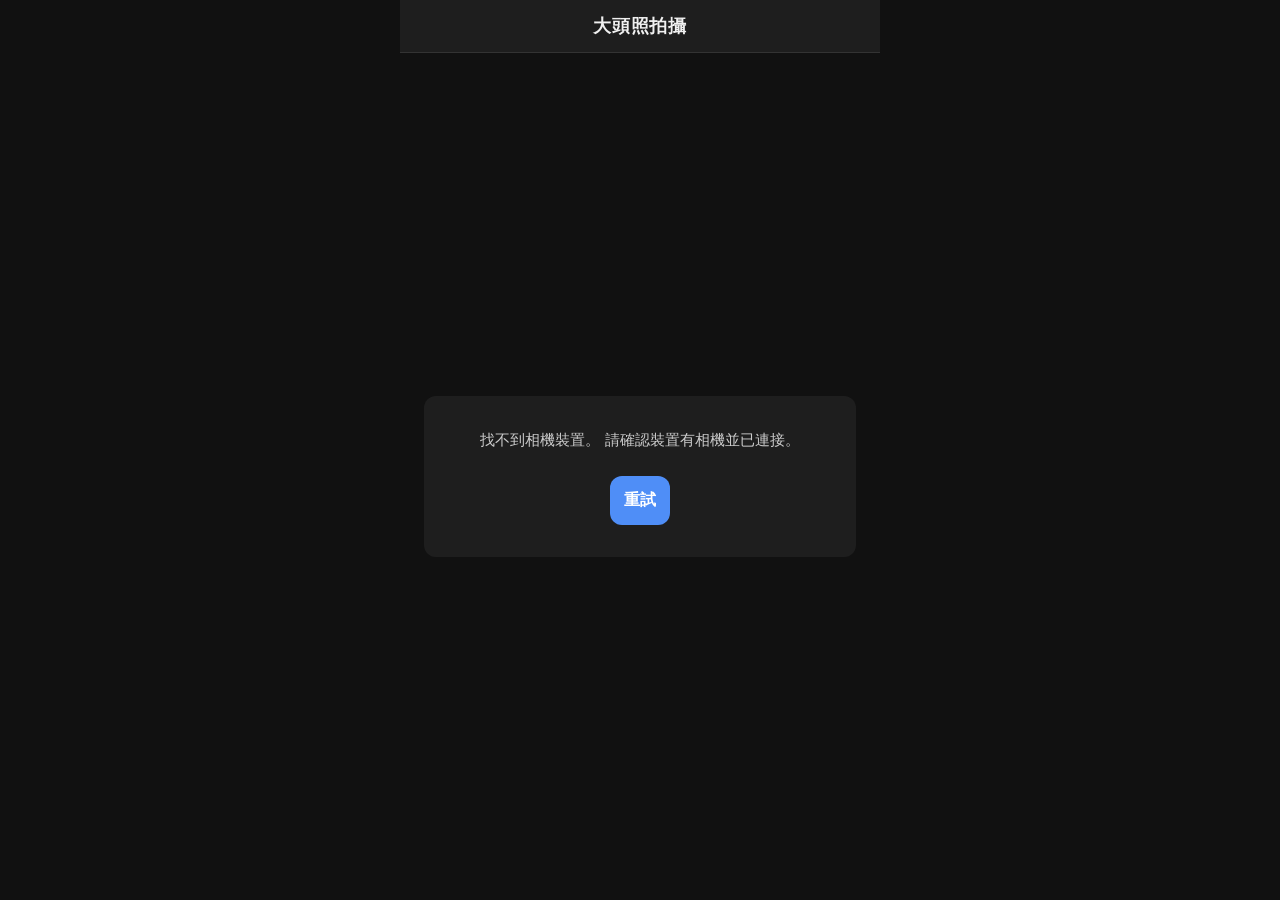
==== index.html @ cc552419 "Initial commit: headshot web app" ====
<!DOCTYPE html>
<html lang="zh-TW">
<head>
  <meta charset="UTF-8" />
  <meta name="viewport" content="width=device-width, initial-scale=1.0, user-scalable=no" />
  <title>大頭照拍攝</title>
  <link rel="stylesheet" href="style.css" />
</head>
<body>
  <div id="app">
    <header>
      <h1>大頭照拍攝</h1>
    </header>

    <!-- 拍攝畫面 -->
    <div id="camera-view">
      <div id="video-wrapper">
        <video id="video" autoplay playsinline muted></video>
        <div id="guide-overlay">
          <div id="guide-oval"></div>
          <p id="guide-text">將臉部對準橢圓框內</p>
        </div>
      </div>

      <div id="camera-controls">
        <button id="btn-flip" title="切換鏡頭">
          <svg viewBox="0 0 24 24" fill="none" stroke="currentColor" stroke-width="2">
            <path d="M1 4v6h6M23 20v-6h-6"/>
            <path d="M20.49 9A9 9 0 0 0 5.64 5.64L1 10m22 4l-4.64 4.36A9 9 0 0 1 3.51 15"/>
          </svg>
        </button>
        <button id="btn-capture">
          <span id="shutter-ring"></span>
          <span id="shutter-dot"></span>
        </button>
        <button id="btn-placeholder" disabled></button>
      </div>
    </div>

    <!-- 預覽畫面 -->
    <div id="preview-view" class="hidden">
      <div id="preview-wrapper">
        <canvas id="canvas"></canvas>
      </div>

      <div id="preview-controls">
        <button id="btn-retake" class="secondary">重新拍攝</button>
        <button id="btn-download" class="primary">儲存照片</button>
      </div>
    </div>

    <!-- 錯誤提示 -->
    <div id="error-view" class="hidden">
      <div id="error-box">
        <p id="error-msg"></p>
        <button id="btn-retry" class="primary">重試</button>
      </div>
    </div>
  </div>

  <script src="app.js"></script>
</body>
</html>
---- style.css ----
* {
  box-sizing: border-box;
  margin: 0;
  padding: 0;
}

:root {
  --primary: #4f8ef7;
  --secondary: #6c757d;
  --bg: #111;
  --surface: #1e1e1e;
  --text: #f0f0f0;
  --radius: 12px;
}

html, body {
  height: 100%;
  background: var(--bg);
  color: var(--text);
  font-family: -apple-system, BlinkMacSystemFont, "Segoe UI", sans-serif;
  overflow: hidden;
}

#app {
  display: flex;
  flex-direction: column;
  height: 100dvh;
  max-width: 480px;
  margin: 0 auto;
}

header {
  padding: 14px 20px;
  text-align: center;
  background: var(--surface);
  border-bottom: 1px solid #333;
  flex-shrink: 0;
}

header h1 {
  font-size: 1.1rem;
  font-weight: 600;
  letter-spacing: 0.05em;
}

/* ── Camera View ── */
#camera-view {
  display: flex;
  flex-direction: column;
  flex: 1;
  overflow: hidden;
}

#video-wrapper {
  position: relative;
  flex: 1;
  background: #000;
  overflow: hidden;
}

#video {
  width: 100%;
  height: 100%;
  object-fit: cover;
  display: block;
}

/* Guide overlay */
#guide-overlay {
  position: absolute;
  inset: 0;
  display: flex;
  flex-direction: column;
  align-items: center;
  justify-content: center;
  pointer-events: none;
}

#guide-oval {
  width: 58%;
  aspect-ratio: 3 / 4;
  border: 3px solid rgba(255, 255, 255, 0.75);
  border-radius: 50%;
  box-shadow: 0 0 0 9999px rgba(0, 0, 0, 0.35);
}

#guide-text {
  margin-top: 18px;
  font-size: 0.85rem;
  color: rgba(255, 255, 255, 0.85);
  background: rgba(0, 0, 0, 0.4);
  padding: 4px 14px;
  border-radius: 20px;
  letter-spacing: 0.03em;
}

/* Camera controls */
#camera-controls {
  display: flex;
  align-items: center;
  justify-content: space-between;
  padding: 20px 36px 28px;
  background: var(--bg);
  flex-shrink: 0;
}

#btn-flip {
  width: 48px;
  height: 48px;
  border-radius: 50%;
  background: var(--surface);
  border: none;
  color: var(--text);
  cursor: pointer;
  display: flex;
  align-items: center;
  justify-content: center;
  transition: background 0.2s;
}

#btn-flip svg {
  width: 22px;
  height: 22px;
}

#btn-flip:active {
  background: #333;
}

#btn-capture {
  width: 72px;
  height: 72px;
  border-radius: 50%;
  border: 4px solid #fff;
  background: transparent;
  cursor: pointer;
  position: relative;
  display: flex;
  align-items: center;
  justify-content: center;
  transition: transform 0.1s;
}

#btn-capture:active {
  transform: scale(0.93);
}

#shutter-dot {
  width: 56px;
  height: 56px;
  border-radius: 50%;
  background: #fff;
  display: block;
  transition: background 0.1s;
}

#btn-capture:active #shutter-dot {
  background: #ccc;
}

#btn-placeholder {
  width: 48px;
  height: 48px;
  background: transparent;
  border: none;
}

/* ── Preview View ── */
#preview-view {
  display: flex;
  flex-direction: column;
  flex: 1;
  overflow: hidden;
}

#preview-wrapper {
  flex: 1;
  display: flex;
  align-items: center;
  justify-content: center;
  background: #000;
  padding: 20px;
  overflow: hidden;
}

#canvas {
  max-width: 100%;
  max-height: 100%;
  border-radius: var(--radius);
  box-shadow: 0 4px 24px rgba(0,0,0,0.6);
  object-fit: contain;
}

#preview-controls {
  display: flex;
  gap: 14px;
  padding: 20px 24px 28px;
  background: var(--bg);
  flex-shrink: 0;
}

/* ── Error View ── */
#error-view {
  display: flex;
  flex: 1;
  align-items: center;
  justify-content: center;
  padding: 24px;
}

#error-box {
  text-align: center;
  background: var(--surface);
  padding: 32px 24px;
  border-radius: var(--radius);
  width: 100%;
}

#error-msg {
  font-size: 0.95rem;
  line-height: 1.6;
  color: #ccc;
  margin-bottom: 24px;
}

/* ── Buttons ── */
button.primary,
button.secondary {
  flex: 1;
  padding: 14px;
  border-radius: var(--radius);
  border: none;
  font-size: 1rem;
  font-weight: 600;
  cursor: pointer;
  transition: opacity 0.15s, transform 0.1s;
}

button.primary {
  background: var(--primary);
  color: #fff;
}

button.secondary {
  background: var(--surface);
  color: var(--text);
  border: 1px solid #444;
}

button:active {
  opacity: 0.8;
  transform: scale(0.97);
}

.hidden {
  display: none !important;
}
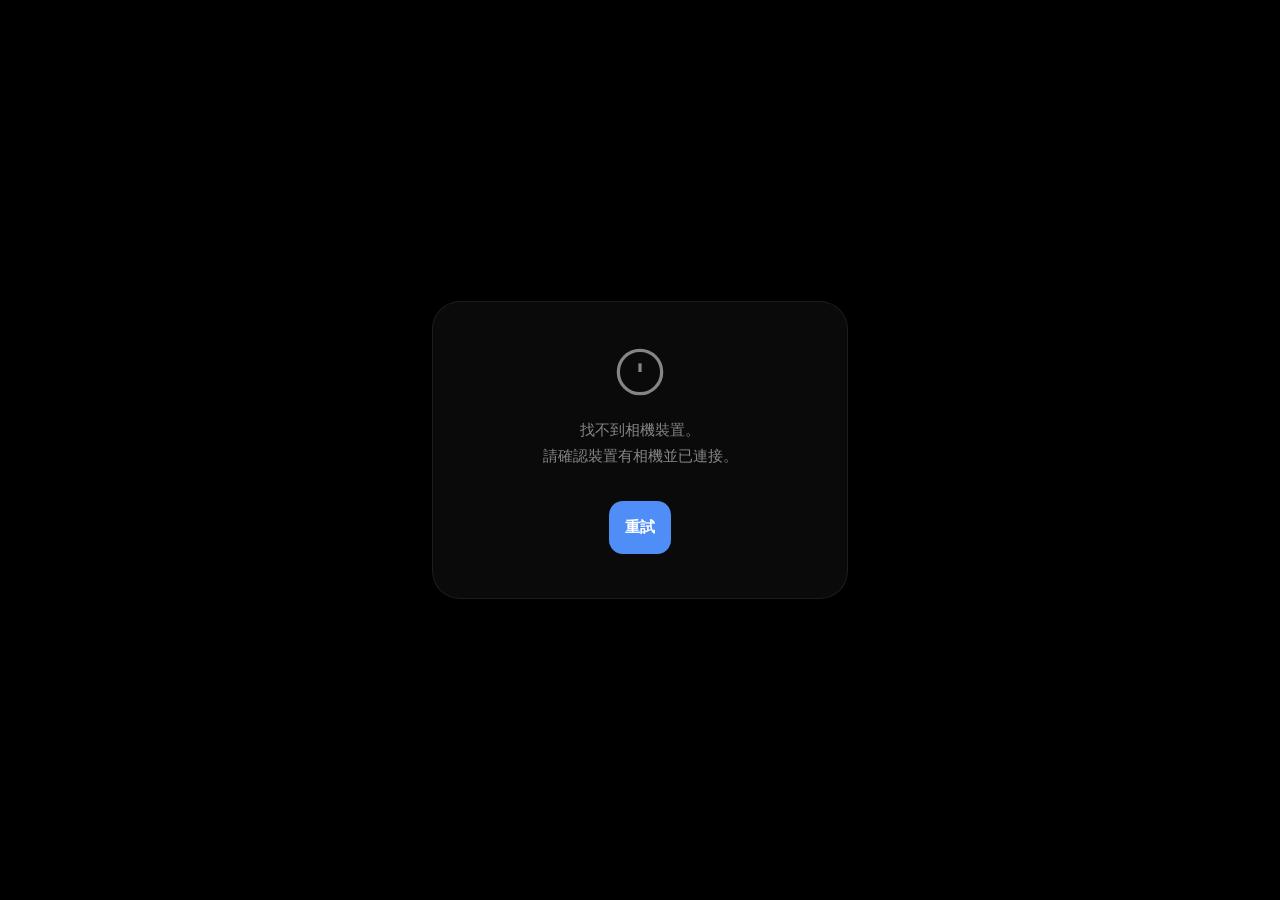
==== commit c4061ff4: "Redesign UI: premium dark camera app style" ====
--- a/index.html
+++ b/index.html
@@ -4,60 +4,84 @@
   <meta charset="UTF-8" />
   <meta name="viewport" content="width=device-width, initial-scale=1.0, user-scalable=no" />
   <title>大頭照拍攝</title>
+  <link rel="manifest" href="manifest.json" />
+  <meta name="theme-color" content="#000000" />
+  <meta name="apple-mobile-web-app-capable" content="yes" />
+  <meta name="apple-mobile-web-app-status-bar-style" content="black-translucent" />
+  <meta name="apple-mobile-web-app-title" content="大頭照" />
+  <link rel="apple-touch-icon" href="icon-192.png" />
   <link rel="stylesheet" href="style.css" />
 </head>
 <body>
   <div id="app">
-    <header>
-      <h1>大頭照拍攝</h1>
-    </header>
 
     <!-- 拍攝畫面 -->
     <div id="camera-view">
-      <div id="video-wrapper">
+      <div id="video-container">
         <video id="video" autoplay playsinline muted></video>
-        <div id="guide-overlay">
-          <div id="guide-oval"></div>
-          <p id="guide-text">將臉部對準橢圓框內</p>
+        <div id="flash"></div>
+        <div id="hud">
+          <div id="hud-top">
+            <span id="app-title">PORTRAIT</span>
+          </div>
+          <div id="guide-area">
+            <div id="guide-oval"></div>
+            <p id="guide-text">將臉部對準框內</p>
+          </div>
+          <div id="hud-bottom"></div>
         </div>
       </div>
 
       <div id="camera-controls">
         <button id="btn-flip" title="切換鏡頭">
-          <svg viewBox="0 0 24 24" fill="none" stroke="currentColor" stroke-width="2">
+          <svg viewBox="0 0 24 24" fill="none" stroke="currentColor" stroke-width="1.8">
             <path d="M1 4v6h6M23 20v-6h-6"/>
             <path d="M20.49 9A9 9 0 0 0 5.64 5.64L1 10m22 4l-4.64 4.36A9 9 0 0 1 3.51 15"/>
           </svg>
         </button>
         <button id="btn-capture">
-          <span id="shutter-ring"></span>
-          <span id="shutter-dot"></span>
+          <span id="shutter-inner"></span>
         </button>
-        <button id="btn-placeholder" disabled></button>
+        <div id="btn-placeholder"></div>
       </div>
     </div>
 
     <!-- 預覽畫面 -->
     <div id="preview-view" class="hidden">
+      <div id="preview-header">
+        <span>預覽</span>
+      </div>
       <div id="preview-wrapper">
         <canvas id="canvas"></canvas>
       </div>
-
       <div id="preview-controls">
         <button id="btn-retake" class="secondary">重新拍攝</button>
         <button id="btn-download" class="primary">儲存照片</button>
       </div>
     </div>
 
-    <!-- 錯誤提示 -->
+    <!-- 錯誤畫面 -->
     <div id="error-view" class="hidden">
       <div id="error-box">
+        <div id="error-icon">
+          <svg viewBox="0 0 24 24" fill="none" stroke="currentColor" stroke-width="1.5">
+            <circle cx="12" cy="12" r="10"/>
+            <line x1="12" y1="8" x2="12" y2="12"/>
+            <line x1="12" y1="16" x2="12.01" y2="16"/>
+          </svg>
+        </div>
         <p id="error-msg"></p>
         <button id="btn-retry" class="primary">重試</button>
       </div>
     </div>
+
   </div>
 
   <script src="app.js"></script>
+  <script>
+    if ('serviceWorker' in navigator) {
+      navigator.serviceWorker.register('/cemara/sw.js');
+    }
+  </script>
 </body>
 </html>
--- a/style.css
+++ b/style.css
@@ -1,176 +1,244 @@
-* {
+*, *::before, *::after {
   box-sizing: border-box;
   margin: 0;
   padding: 0;
+  -webkit-tap-highlight-color: transparent;
 }
 
 :root {
-  --primary: #4f8ef7;
-  --secondary: #6c757d;
-  --bg: #111;
-  --surface: #1e1e1e;
-  --text: #f0f0f0;
-  --radius: 12px;
+  --accent: #4f8ef7;
+  --bg: #000;
+  --glass: rgba(10, 10, 10, 0.8);
+  --glass-border: rgba(255, 255, 255, 0.09);
+  --text: #fff;
+  --text-dim: rgba(255, 255, 255, 0.5);
 }
 
 html, body {
   height: 100%;
   background: var(--bg);
   color: var(--text);
-  font-family: -apple-system, BlinkMacSystemFont, "Segoe UI", sans-serif;
+  font-family: -apple-system, BlinkMacSystemFont, "SF Pro Text", "Segoe UI", sans-serif;
   overflow: hidden;
+  user-select: none;
+  -webkit-user-select: none;
 }
 
 #app {
-  display: flex;
-  flex-direction: column;
   height: 100dvh;
+  display: flex;
+  flex-direction: column;
   max-width: 480px;
   margin: 0 auto;
 }
 
-header {
-  padding: 14px 20px;
-  text-align: center;
-  background: var(--surface);
-  border-bottom: 1px solid #333;
-  flex-shrink: 0;
-}
-
-header h1 {
-  font-size: 1.1rem;
-  font-weight: 600;
-  letter-spacing: 0.05em;
-}
-
-/* ── Camera View ── */
+.hidden { display: none !important; }
+
+/* ─── Camera View ─── */
+
 #camera-view {
-  display: flex;
-  flex-direction: column;
-  flex: 1;
+  flex: 1;
+  display: flex;
+  flex-direction: column;
   overflow: hidden;
-}
-
-#video-wrapper {
+  background: #000;
+}
+
+#video-container {
   position: relative;
   flex: 1;
-  background: #000;
   overflow: hidden;
 }
 
 #video {
+  position: absolute;
+  inset: 0;
   width: 100%;
   height: 100%;
   object-fit: cover;
   display: block;
 }
 
-/* Guide overlay */
-#guide-overlay {
+/* Capture flash */
+#flash {
   position: absolute;
   inset: 0;
-  display: flex;
-  flex-direction: column;
-  align-items: center;
-  justify-content: center;
+  background: #fff;
+  opacity: 0;
   pointer-events: none;
+  z-index: 20;
+}
+
+#flash.pop {
+  animation: flash-pop 0.4s ease-out forwards;
+}
+
+@keyframes flash-pop {
+  0%   { opacity: 0.85; }
+  100% { opacity: 0; }
+}
+
+/* HUD overlay */
+#hud {
+  position: absolute;
+  inset: 0;
+  display: flex;
+  flex-direction: column;
+  align-items: center;
+  justify-content: space-between;
+  pointer-events: none;
+}
+
+#hud-top {
+  width: 100%;
+  padding: 56px 24px 20px;
+  display: flex;
+  justify-content: center;
+  background: linear-gradient(to bottom, rgba(0,0,0,0.6), transparent);
+}
+
+#app-title {
+  font-size: 0.72rem;
+  font-weight: 700;
+  letter-spacing: 0.25em;
+  color: rgba(255,255,255,0.85);
+}
+
+#guide-area {
+  display: flex;
+  flex-direction: column;
+  align-items: center;
+  gap: 18px;
 }
 
 #guide-oval {
-  width: 58%;
+  width: min(56vw, 230px);
   aspect-ratio: 3 / 4;
-  border: 3px solid rgba(255, 255, 255, 0.75);
+  border: 1.5px solid rgba(255, 255, 255, 0.65);
   border-radius: 50%;
-  box-shadow: 0 0 0 9999px rgba(0, 0, 0, 0.35);
+  box-shadow:
+    0 0 0 9999px rgba(0,0,0,0.3),
+    inset 0 0 30px rgba(255,255,255,0.04);
 }
 
 #guide-text {
-  margin-top: 18px;
-  font-size: 0.85rem;
-  color: rgba(255, 255, 255, 0.85);
-  background: rgba(0, 0, 0, 0.4);
-  padding: 4px 14px;
-  border-radius: 20px;
-  letter-spacing: 0.03em;
-}
-
-/* Camera controls */
+  font-size: 0.75rem;
+  letter-spacing: 0.06em;
+  color: rgba(255,255,255,0.7);
+  background: rgba(0,0,0,0.38);
+  backdrop-filter: blur(10px);
+  -webkit-backdrop-filter: blur(10px);
+  padding: 5px 15px;
+  border-radius: 30px;
+  border: 1px solid rgba(255,255,255,0.1);
+}
+
+#hud-bottom {
+  width: 100%;
+  height: 60px;
+  background: linear-gradient(to top, rgba(0,0,0,0.5), transparent);
+}
+
+/* Controls bar */
 #camera-controls {
   display: flex;
   align-items: center;
   justify-content: space-between;
-  padding: 20px 36px 28px;
-  background: var(--bg);
+  padding: 22px 44px calc(22px + env(safe-area-inset-bottom, 0px));
+  background: var(--glass);
+  backdrop-filter: blur(28px);
+  -webkit-backdrop-filter: blur(28px);
+  border-top: 1px solid var(--glass-border);
   flex-shrink: 0;
 }
 
 #btn-flip {
-  width: 48px;
-  height: 48px;
+  width: 50px;
+  height: 50px;
   border-radius: 50%;
-  background: var(--surface);
-  border: none;
-  color: var(--text);
+  background: rgba(255,255,255,0.08);
+  border: 1px solid rgba(255,255,255,0.12);
+  color: #fff;
   cursor: pointer;
   display: flex;
   align-items: center;
   justify-content: center;
-  transition: background 0.2s;
+  transition: background 0.2s, transform 0.5s cubic-bezier(0.34, 1.56, 0.64, 1);
 }
 
 #btn-flip svg {
-  width: 22px;
-  height: 22px;
+  width: 20px;
+  height: 20px;
 }
 
 #btn-flip:active {
-  background: #333;
+  background: rgba(255,255,255,0.16);
+  transform: rotate(180deg);
 }
 
 #btn-capture {
-  width: 72px;
-  height: 72px;
+  width: 78px;
+  height: 78px;
   border-radius: 50%;
-  border: 4px solid #fff;
+  border: 3px solid rgba(255,255,255,0.88);
   background: transparent;
   cursor: pointer;
-  position: relative;
-  display: flex;
-  align-items: center;
-  justify-content: center;
-  transition: transform 0.1s;
-}
-
-#btn-capture:active {
-  transform: scale(0.93);
-}
-
-#shutter-dot {
-  width: 56px;
-  height: 56px;
+  display: flex;
+  align-items: center;
+  justify-content: center;
+  padding: 6px;
+  transition: transform 0.12s, border-color 0.12s;
+}
+
+#shutter-inner {
+  display: block;
+  width: 100%;
+  height: 100%;
   border-radius: 50%;
   background: #fff;
-  display: block;
-  transition: background 0.1s;
-}
-
-#btn-capture:active #shutter-dot {
-  background: #ccc;
+  transition: transform 0.12s, background 0.12s;
+}
+
+#btn-capture:active {
+  transform: scale(0.9);
+}
+
+#btn-capture:active #shutter-inner {
+  background: rgba(255,255,255,0.7);
 }
 
 #btn-placeholder {
-  width: 48px;
-  height: 48px;
-  background: transparent;
-  border: none;
-}
-
-/* ── Preview View ── */
+  width: 50px;
+  height: 50px;
+}
+
+/* ─── Preview View ─── */
+
 #preview-view {
-  display: flex;
-  flex-direction: column;
-  flex: 1;
-  overflow: hidden;
+  flex: 1;
+  display: flex;
+  flex-direction: column;
+  background: #000;
+}
+
+#preview-header {
+  padding: 56px 24px 12px;
+  text-align: center;
+  background: linear-gradient(to bottom, rgba(0,0,0,0.7), transparent);
+  position: absolute;
+  top: 0;
+  left: 0;
+  right: 0;
+  z-index: 1;
+  pointer-events: none;
+}
+
+#preview-header span {
+  font-size: 0.72rem;
+  font-weight: 700;
+  letter-spacing: 0.25em;
+  color: rgba(255,255,255,0.8);
+  text-transform: uppercase;
 }
 
 #preview-wrapper {
@@ -178,80 +246,96 @@
   display: flex;
   align-items: center;
   justify-content: center;
-  background: #000;
-  padding: 20px;
+  padding: 100px 28px 20px;
   overflow: hidden;
 }
 
 #canvas {
   max-width: 100%;
   max-height: 100%;
-  border-radius: var(--radius);
-  box-shadow: 0 4px 24px rgba(0,0,0,0.6);
-  object-fit: contain;
+  border-radius: 18px;
+  box-shadow: 0 12px 60px rgba(0,0,0,0.9);
+  display: block;
 }
 
 #preview-controls {
   display: flex;
-  gap: 14px;
-  padding: 20px 24px 28px;
-  background: var(--bg);
+  gap: 12px;
+  padding: 18px 24px calc(18px + env(safe-area-inset-bottom, 0px));
+  background: var(--glass);
+  backdrop-filter: blur(28px);
+  -webkit-backdrop-filter: blur(28px);
+  border-top: 1px solid var(--glass-border);
   flex-shrink: 0;
 }
 
-/* ── Error View ── */
+/* ─── Error View ─── */
+
 #error-view {
-  display: flex;
-  flex: 1;
-  align-items: center;
-  justify-content: center;
-  padding: 24px;
+  flex: 1;
+  display: flex;
+  align-items: center;
+  justify-content: center;
+  padding: 32px;
 }
 
 #error-box {
   text-align: center;
-  background: var(--surface);
-  padding: 32px 24px;
-  border-radius: var(--radius);
-  width: 100%;
+  padding: 44px 28px;
+  background: rgba(255,255,255,0.04);
+  border: 1px solid rgba(255,255,255,0.08);
+  border-radius: 28px;
+  width: 100%;
+}
+
+#error-icon {
+  width: 52px;
+  height: 52px;
+  margin: 0 auto 20px;
+  color: var(--text-dim);
+}
+
+#error-icon svg {
+  width: 100%;
+  height: 100%;
 }
 
 #error-msg {
-  font-size: 0.95rem;
-  line-height: 1.6;
-  color: #ccc;
-  margin-bottom: 24px;
-}
-
-/* ── Buttons ── */
+  font-size: 0.92rem;
+  line-height: 1.75;
+  color: var(--text-dim);
+  margin-bottom: 32px;
+  white-space: pre-line;
+}
+
+/* ─── Shared Buttons ─── */
+
 button.primary,
 button.secondary {
   flex: 1;
-  padding: 14px;
-  border-radius: var(--radius);
+  padding: 16px;
+  border-radius: 14px;
   border: none;
-  font-size: 1rem;
+  font-size: 0.95rem;
   font-weight: 600;
   cursor: pointer;
+  letter-spacing: 0.01em;
   transition: opacity 0.15s, transform 0.1s;
 }
 
 button.primary {
-  background: var(--primary);
+  background: var(--accent);
   color: #fff;
 }
 
 button.secondary {
-  background: var(--surface);
+  background: rgba(255,255,255,0.08);
   color: var(--text);
-  border: 1px solid #444;
-}
-
-button:active {
-  opacity: 0.8;
+  border: 1px solid rgba(255,255,255,0.1);
+}
+
+button.primary:active,
+button.secondary:active {
+  opacity: 0.7;
   transform: scale(0.97);
 }
-
-.hidden {
-  display: none !important;
-}
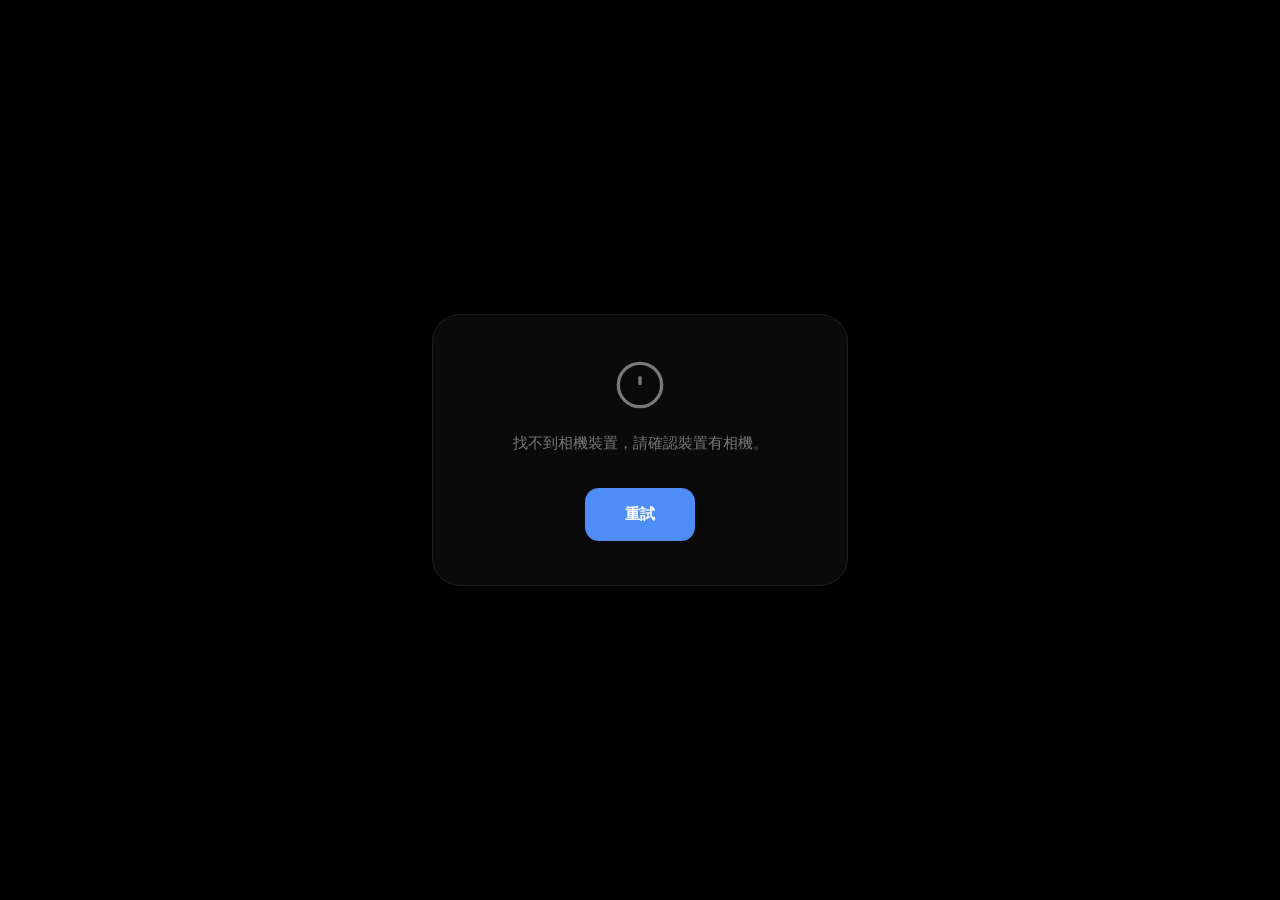
==== commit 679c7512: "Add: white bg, skin smooth, light adjust, format/size export" ====
--- a/index.html
+++ b/index.html
@@ -21,9 +21,7 @@
         <video id="video" autoplay playsinline muted></video>
         <div id="flash"></div>
         <div id="hud">
-          <div id="hud-top">
-            <span id="app-title">PORTRAIT</span>
-          </div>
+          <div id="hud-top"><span id="app-title">PORTRAIT</span></div>
           <div id="guide-area">
             <div id="guide-oval"></div>
             <p id="guide-text">將臉部對準框內</p>
@@ -31,7 +29,6 @@
           <div id="hud-bottom"></div>
         </div>
       </div>
-
       <div id="camera-controls">
         <button id="btn-flip" title="切換鏡頭">
           <svg viewBox="0 0 24 24" fill="none" stroke="currentColor" stroke-width="1.8">
@@ -39,24 +36,87 @@
             <path d="M20.49 9A9 9 0 0 0 5.64 5.64L1 10m22 4l-4.64 4.36A9 9 0 0 1 3.51 15"/>
           </svg>
         </button>
-        <button id="btn-capture">
-          <span id="shutter-inner"></span>
-        </button>
+        <button id="btn-capture"><span id="shutter-inner"></span></button>
         <div id="btn-placeholder"></div>
       </div>
     </div>
 
-    <!-- 預覽畫面 -->
+    <!-- 預覽 + 編輯畫面 -->
     <div id="preview-view" class="hidden">
       <div id="preview-header">
-        <span>預覽</span>
+        <button id="btn-retake" class="header-btn">
+          <svg viewBox="0 0 24 24" fill="none" stroke="currentColor" stroke-width="2">
+            <polyline points="15 18 9 12 15 6"/>
+          </svg>
+          重拍
+        </button>
+        <span id="preview-title">編輯</span>
+        <button id="btn-download" class="header-btn accent">儲存</button>
       </div>
+
       <div id="preview-wrapper">
         <canvas id="canvas"></canvas>
       </div>
-      <div id="preview-controls">
-        <button id="btn-retake" class="secondary">重新拍攝</button>
-        <button id="btn-download" class="primary">儲存照片</button>
+
+      <div id="edit-panel">
+        <div id="edit-tabs">
+          <button class="tab-btn active" data-tab="bg">背景</button>
+          <button class="tab-btn" data-tab="retouch">修飾</button>
+          <button class="tab-btn" data-tab="light">光線</button>
+          <button class="tab-btn" data-tab="export">輸出</button>
+        </div>
+
+        <div id="tab-bg" class="tab-content">
+          <div class="pills-row">
+            <button class="pill active" data-bg="original">原色背景</button>
+            <button class="pill" data-bg="white">白色背景</button>
+          </div>
+          <div id="seg-loading" class="hidden">
+            <span class="spinner"></span>
+            <span>正在分析人像...</span>
+          </div>
+        </div>
+
+        <div id="tab-retouch" class="tab-content hidden">
+          <div class="slider-row">
+            <span class="slider-label">磨皮</span>
+            <input type="range" id="sl-smooth" min="0" max="100" value="0" />
+            <span class="slider-val" id="val-smooth">0</span>
+          </div>
+        </div>
+
+        <div id="tab-light" class="tab-content hidden">
+          <div class="slider-row">
+            <span class="slider-label">亮度</span>
+            <input type="range" id="sl-brightness" min="-50" max="50" value="0" />
+            <span class="slider-val" id="val-brightness">0</span>
+          </div>
+          <div class="slider-row">
+            <span class="slider-label">色溫</span>
+            <input type="range" id="sl-warmth" min="-50" max="50" value="0" />
+            <span class="slider-val" id="val-warmth">0</span>
+          </div>
+        </div>
+
+        <div id="tab-export" class="tab-content hidden">
+          <div class="option-group">
+            <p class="option-label">格式</p>
+            <div class="pills-row">
+              <button class="pill active" data-fmt="jpeg">JPG</button>
+              <button class="pill" data-fmt="png">PNG</button>
+              <button class="pill" data-fmt="webp">WebP</button>
+            </div>
+          </div>
+          <div class="option-group">
+            <p class="option-label">尺寸</p>
+            <div class="pills-row">
+              <button class="pill" data-size="600">S 600px</button>
+              <button class="pill active" data-size="1200">M 1200px</button>
+              <button class="pill" data-size="2000">L 2000px</button>
+              <button class="pill" data-size="0">原始</button>
+            </div>
+          </div>
+        </div>
       </div>
     </div>
 
@@ -79,9 +139,7 @@
 
   <script src="app.js"></script>
   <script>
-    if ('serviceWorker' in navigator) {
-      navigator.serviceWorker.register('/cemara/sw.js');
-    }
+    if ('serviceWorker' in navigator) navigator.serviceWorker.register('/cemara/sw.js');
   </script>
 </body>
 </html>
--- a/style.css
+++ b/style.css
@@ -8,10 +8,11 @@
 :root {
   --accent: #4f8ef7;
   --bg: #000;
-  --glass: rgba(10, 10, 10, 0.8);
+  --glass: rgba(12, 12, 12, 0.82);
   --glass-border: rgba(255, 255, 255, 0.09);
+  --surface: rgba(255, 255, 255, 0.06);
   --text: #fff;
-  --text-dim: rgba(255, 255, 255, 0.5);
+  --text-dim: rgba(255, 255, 255, 0.45);
 }
 
 html, body {
@@ -34,20 +35,22 @@
 
 .hidden { display: none !important; }
 
-/* ─── Camera View ─── */
+/* ══════════════════════════
+   CAMERA VIEW
+══════════════════════════ */
 
 #camera-view {
   flex: 1;
   display: flex;
   flex-direction: column;
   overflow: hidden;
-  background: #000;
 }
 
 #video-container {
   position: relative;
   flex: 1;
   overflow: hidden;
+  background: #000;
 }
 
 #video {
@@ -56,10 +59,8 @@
   width: 100%;
   height: 100%;
   object-fit: cover;
-  display: block;
-}
-
-/* Capture flash */
+}
+
 #flash {
   position: absolute;
   inset: 0;
@@ -68,17 +69,12 @@
   pointer-events: none;
   z-index: 20;
 }
-
-#flash.pop {
-  animation: flash-pop 0.4s ease-out forwards;
-}
-
+#flash.pop { animation: flash-pop 0.4s ease-out forwards; }
 @keyframes flash-pop {
-  0%   { opacity: 0.85; }
+  0%   { opacity: 0.9; }
   100% { opacity: 0; }
 }
 
-/* HUD overlay */
 #hud {
   position: absolute;
   inset: 0;
@@ -91,17 +87,17 @@
 
 #hud-top {
   width: 100%;
-  padding: 56px 24px 20px;
-  display: flex;
-  justify-content: center;
-  background: linear-gradient(to bottom, rgba(0,0,0,0.6), transparent);
+  padding: 56px 24px 16px;
+  display: flex;
+  justify-content: center;
+  background: linear-gradient(to bottom, rgba(0,0,0,0.55), transparent);
 }
 
 #app-title {
-  font-size: 0.72rem;
+  font-size: 0.7rem;
   font-weight: 700;
-  letter-spacing: 0.25em;
-  color: rgba(255,255,255,0.85);
+  letter-spacing: 0.28em;
+  color: rgba(255,255,255,0.8);
 }
 
 #guide-area {
@@ -112,34 +108,31 @@
 }
 
 #guide-oval {
-  width: min(56vw, 230px);
+  width: min(78vw, 320px);
   aspect-ratio: 3 / 4;
   border: 1.5px solid rgba(255, 255, 255, 0.65);
   border-radius: 50%;
-  box-shadow:
-    0 0 0 9999px rgba(0,0,0,0.3),
-    inset 0 0 30px rgba(255,255,255,0.04);
+  box-shadow: 0 0 0 9999px rgba(0,0,0,0.28), inset 0 0 30px rgba(255,255,255,0.03);
 }
 
 #guide-text {
-  font-size: 0.75rem;
+  font-size: 0.74rem;
   letter-spacing: 0.06em;
-  color: rgba(255,255,255,0.7);
+  color: rgba(255,255,255,0.72);
   background: rgba(0,0,0,0.38);
   backdrop-filter: blur(10px);
   -webkit-backdrop-filter: blur(10px);
-  padding: 5px 15px;
+  padding: 5px 16px;
   border-radius: 30px;
   border: 1px solid rgba(255,255,255,0.1);
 }
 
 #hud-bottom {
   width: 100%;
-  height: 60px;
-  background: linear-gradient(to top, rgba(0,0,0,0.5), transparent);
-}
-
-/* Controls bar */
+  height: 56px;
+  background: linear-gradient(to top, rgba(0,0,0,0.45), transparent);
+}
+
 #camera-controls {
   display: flex;
   align-items: center;
@@ -165,16 +158,8 @@
   justify-content: center;
   transition: background 0.2s, transform 0.5s cubic-bezier(0.34, 1.56, 0.64, 1);
 }
-
-#btn-flip svg {
-  width: 20px;
-  height: 20px;
-}
-
-#btn-flip:active {
-  background: rgba(255,255,255,0.16);
-  transform: rotate(180deg);
-}
+#btn-flip svg { width: 20px; height: 20px; }
+#btn-flip:active { background: rgba(255,255,255,0.18); transform: rotate(180deg); }
 
 #btn-capture {
   width: 78px;
@@ -187,89 +172,254 @@
   align-items: center;
   justify-content: center;
   padding: 6px;
-  transition: transform 0.12s, border-color 0.12s;
-}
-
+  transition: transform 0.12s;
+}
 #shutter-inner {
   display: block;
   width: 100%;
   height: 100%;
   border-radius: 50%;
   background: #fff;
-  transition: transform 0.12s, background 0.12s;
-}
-
-#btn-capture:active {
-  transform: scale(0.9);
-}
-
-#btn-capture:active #shutter-inner {
-  background: rgba(255,255,255,0.7);
-}
-
-#btn-placeholder {
-  width: 50px;
-  height: 50px;
-}
-
-/* ─── Preview View ─── */
+  transition: background 0.12s;
+}
+#btn-capture:active { transform: scale(0.9); }
+#btn-capture:active #shutter-inner { background: rgba(255,255,255,0.65); }
+
+#btn-placeholder { width: 50px; height: 50px; }
+
+/* ══════════════════════════
+   PREVIEW + EDIT VIEW
+══════════════════════════ */
 
 #preview-view {
   flex: 1;
   display: flex;
   flex-direction: column;
   background: #000;
+  overflow: hidden;
 }
 
 #preview-header {
-  padding: 56px 24px 12px;
-  text-align: center;
-  background: linear-gradient(to bottom, rgba(0,0,0,0.7), transparent);
-  position: absolute;
-  top: 0;
-  left: 0;
-  right: 0;
-  z-index: 1;
-  pointer-events: none;
-}
-
-#preview-header span {
-  font-size: 0.72rem;
-  font-weight: 700;
-  letter-spacing: 0.25em;
-  color: rgba(255,255,255,0.8);
-  text-transform: uppercase;
-}
+  display: flex;
+  align-items: center;
+  justify-content: space-between;
+  padding: calc(52px + env(safe-area-inset-top, 0px)) 16px 12px;
+  background: var(--glass);
+  backdrop-filter: blur(20px);
+  -webkit-backdrop-filter: blur(20px);
+  border-bottom: 1px solid var(--glass-border);
+  flex-shrink: 0;
+}
+
+#preview-title {
+  font-size: 0.9rem;
+  font-weight: 600;
+  letter-spacing: 0.04em;
+}
+
+.header-btn {
+  display: flex;
+  align-items: center;
+  gap: 4px;
+  padding: 8px 14px;
+  border-radius: 20px;
+  border: 1px solid rgba(255,255,255,0.15);
+  background: rgba(255,255,255,0.07);
+  color: var(--text);
+  font-size: 0.87rem;
+  font-weight: 500;
+  cursor: pointer;
+  transition: background 0.18s, opacity 0.15s;
+  min-width: 68px;
+  justify-content: center;
+}
+.header-btn svg { width: 16px; height: 16px; }
+.header-btn.accent { background: var(--accent); border-color: transparent; font-weight: 600; }
+.header-btn:active { opacity: 0.72; }
 
 #preview-wrapper {
   flex: 1;
   display: flex;
   align-items: center;
   justify-content: center;
-  padding: 100px 28px 20px;
+  padding: 16px;
   overflow: hidden;
+  min-height: 0;
 }
 
 #canvas {
   max-width: 100%;
   max-height: 100%;
-  border-radius: 18px;
-  box-shadow: 0 12px 60px rgba(0,0,0,0.9);
+  border-radius: 16px;
+  box-shadow: 0 8px 48px rgba(0,0,0,0.85);
   display: block;
 }
 
-#preview-controls {
-  display: flex;
-  gap: 12px;
-  padding: 18px 24px calc(18px + env(safe-area-inset-bottom, 0px));
+/* Edit Panel */
+#edit-panel {
+  flex-shrink: 0;
   background: var(--glass);
   backdrop-filter: blur(28px);
   -webkit-backdrop-filter: blur(28px);
   border-top: 1px solid var(--glass-border);
-  flex-shrink: 0;
-}
-
-/* ─── Error View ─── */
+}
+
+#edit-tabs {
+  display: flex;
+  border-bottom: 1px solid var(--glass-border);
+}
+
+.tab-btn {
+  flex: 1;
+  padding: 12px 4px;
+  background: transparent;
+  border: none;
+  color: var(--text-dim);
+  font-size: 0.82rem;
+  font-weight: 500;
+  cursor: pointer;
+  letter-spacing: 0.02em;
+  transition: color 0.18s;
+  position: relative;
+}
+.tab-btn.active {
+  color: var(--text);
+}
+.tab-btn.active::after {
+  content: '';
+  position: absolute;
+  bottom: -1px;
+  left: 20%;
+  right: 20%;
+  height: 2px;
+  background: var(--accent);
+  border-radius: 2px;
+}
+
+.tab-content {
+  padding: 18px 20px calc(18px + env(safe-area-inset-bottom, 0px));
+  min-height: 100px;
+}
+
+/* Pills */
+.pills-row {
+  display: flex;
+  gap: 8px;
+  flex-wrap: wrap;
+}
+
+.pill {
+  padding: 8px 18px;
+  border-radius: 20px;
+  border: 1px solid rgba(255,255,255,0.15);
+  background: transparent;
+  color: var(--text-dim);
+  font-size: 0.84rem;
+  font-weight: 500;
+  cursor: pointer;
+  transition: background 0.18s, color 0.18s, border-color 0.18s;
+  white-space: nowrap;
+}
+.pill.active {
+  background: var(--accent);
+  border-color: transparent;
+  color: #fff;
+}
+.pill:active { opacity: 0.75; }
+
+/* Loading state */
+#seg-loading {
+  display: flex;
+  align-items: center;
+  gap: 10px;
+  margin-top: 14px;
+  color: var(--text-dim);
+  font-size: 0.84rem;
+}
+
+.spinner {
+  display: inline-block;
+  width: 16px;
+  height: 16px;
+  border: 2px solid rgba(255,255,255,0.2);
+  border-top-color: var(--accent);
+  border-radius: 50%;
+  animation: spin 0.7s linear infinite;
+  flex-shrink: 0;
+}
+@keyframes spin { to { transform: rotate(360deg); } }
+
+/* Sliders */
+.slider-row {
+  display: flex;
+  align-items: center;
+  gap: 12px;
+  padding: 6px 0;
+}
+
+.slider-label {
+  font-size: 0.83rem;
+  color: var(--text-dim);
+  width: 32px;
+  flex-shrink: 0;
+}
+
+.slider-val {
+  font-size: 0.8rem;
+  color: var(--text-dim);
+  width: 26px;
+  text-align: right;
+  flex-shrink: 0;
+  font-variant-numeric: tabular-nums;
+}
+
+input[type="range"] {
+  -webkit-appearance: none;
+  appearance: none;
+  flex: 1;
+  height: 3px;
+  background: rgba(255,255,255,0.18);
+  border-radius: 2px;
+  outline: none;
+  cursor: pointer;
+}
+input[type="range"]::-webkit-slider-thumb {
+  -webkit-appearance: none;
+  width: 22px;
+  height: 22px;
+  border-radius: 50%;
+  background: #fff;
+  cursor: pointer;
+  box-shadow: 0 2px 8px rgba(0,0,0,0.5);
+}
+input[type="range"]::-moz-range-thumb {
+  width: 22px;
+  height: 22px;
+  border: none;
+  border-radius: 50%;
+  background: #fff;
+  cursor: pointer;
+  box-shadow: 0 2px 8px rgba(0,0,0,0.5);
+}
+
+/* Option groups (export tab) */
+.option-group {
+  margin-bottom: 16px;
+}
+.option-group:last-child { margin-bottom: 0; }
+
+.option-label {
+  font-size: 0.75rem;
+  font-weight: 600;
+  letter-spacing: 0.1em;
+  color: var(--text-dim);
+  text-transform: uppercase;
+  margin-bottom: 10px;
+}
+
+/* ══════════════════════════
+   ERROR VIEW
+══════════════════════════ */
 
 #error-view {
   flex: 1;
@@ -294,11 +444,7 @@
   margin: 0 auto 20px;
   color: var(--text-dim);
 }
-
-#error-icon svg {
-  width: 100%;
-  height: 100%;
-}
+#error-icon svg { width: 100%; height: 100%; }
 
 #error-msg {
   font-size: 0.92rem;
@@ -308,34 +454,15 @@
   white-space: pre-line;
 }
 
-/* ─── Shared Buttons ─── */
-
-button.primary,
-button.secondary {
-  flex: 1;
-  padding: 16px;
+button.primary {
+  padding: 16px 40px;
   border-radius: 14px;
   border: none;
   font-size: 0.95rem;
   font-weight: 600;
   cursor: pointer;
-  letter-spacing: 0.01em;
-  transition: opacity 0.15s, transform 0.1s;
-}
-
-button.primary {
   background: var(--accent);
   color: #fff;
-}
-
-button.secondary {
-  background: rgba(255,255,255,0.08);
-  color: var(--text);
-  border: 1px solid rgba(255,255,255,0.1);
-}
-
-button.primary:active,
-button.secondary:active {
-  opacity: 0.7;
-  transform: scale(0.97);
-}
+  transition: opacity 0.15s;
+}
+button.primary:active { opacity: 0.75; }
